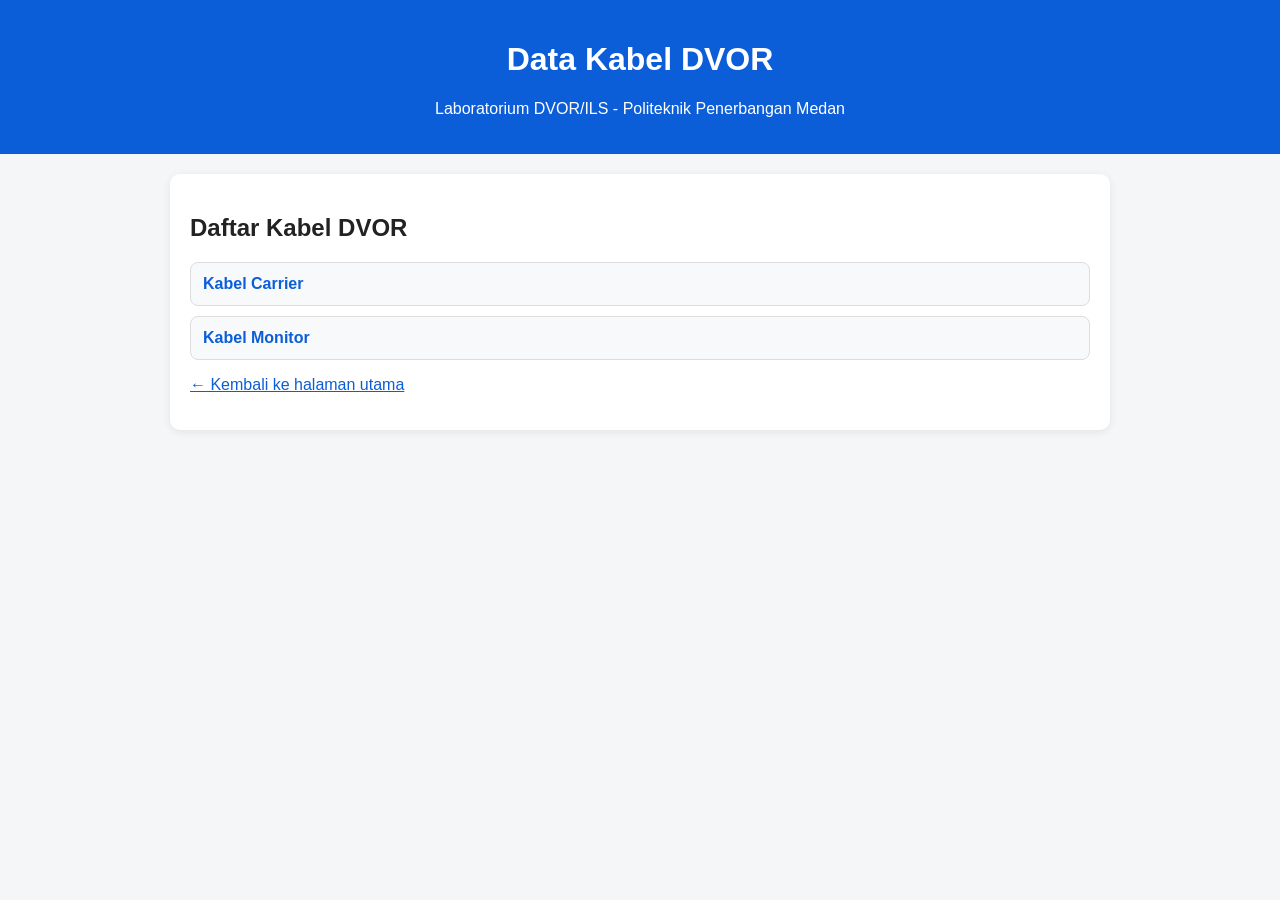
==== dvor.html @ ec81332b "yes" ====
<!DOCTYPE html>
<html lang="id">
<head>
  <meta charset="UTF-8">
  <meta name="viewport" content="width=device-width, initial-scale=1.0">
  <title>Data Kabel DVOR</title>
  <link rel="stylesheet" href="style.css">
</head>
<body>
  <header>
    <h1>Data Kabel DVOR</h1>
    <p>Laboratorium DVOR/ILS - Politeknik Penerbangan Medan</p>
  </header>

  <main class="card">
    <h2>Daftar Kabel DVOR</h2>
    <ul class="list-kabel">
      <li><a href="kabel-carrier.html">Kabel Carrier</a></li>
      <li><a href="kabel-monitor.html">Kabel Monitor</a></li>
    </ul>

    <p><a href="index.html">← Kembali ke halaman utama</a></p>
  </main>
</body>
</html>
---- style.css ----
body {
  font-family: Arial, sans-serif;
  margin: 0;
  background: #f4f6f8;
  color: #222;
}

header {
  background: #0b5ed7;
  color: white;
  padding: 20px;
  text-align: center;
}

main {
  padding: 20px;
}

.card {
  max-width: 900px;
  margin: 20px auto;
  background: white;
  border-radius: 10px;
  padding: 20px;
  box-shadow: 0 2px 8px rgba(0, 0, 0, 0.08);
}

.list-kabel {
  list-style: none;
  padding: 0;
}

.list-kabel li {
  background: #f8f9fa;
  margin: 10px 0;
  padding: 12px;
  border-radius: 8px;
  border: 1px solid #ddd;
}

.list-kabel a {
  text-decoration: none;
  color: #0b5ed7;
  font-weight: bold;
}

.list-kabel a:hover {
  text-decoration: underline;
}

table {
  width: 100%;
  border-collapse: collapse;
  margin-bottom: 20px;
}

th, td {
  border: 1px solid #ddd;
  padding: 10px;
  text-align: left;
  vertical-align: top;
}

th {
  width: 220px;
  background: #f1f3f5;
}

a {
  color: #0b5ed7;
}
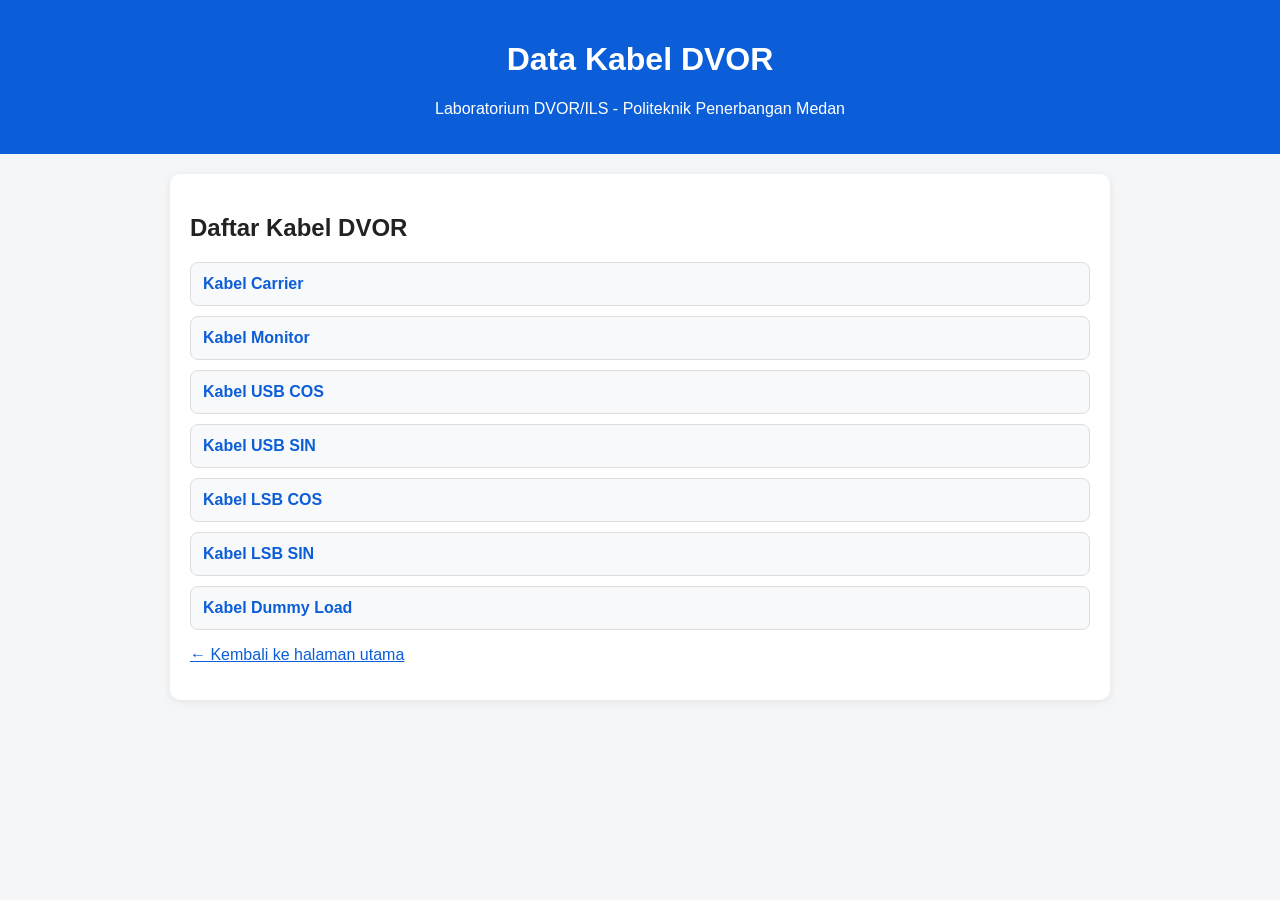
==== commit 79fc4a48: "Update dvor.html" ====
--- a/dvor.html
+++ b/dvor.html
@@ -17,8 +17,13 @@
     <ul class="list-kabel">
       <li><a href="kabel-carrier.html">Kabel Carrier</a></li>
       <li><a href="kabel-monitor.html">Kabel Monitor</a></li>
-    </ul>
-
+      <li><a href="kabel-usb-cos.html">Kabel USB COS</a></li>
+      <li><a href="kabel-usb-sin.html">Kabel USB SIN</a></li>
+      <li><a href="kabel-lsb-cos.html">Kabel LSB COS</a></li>
+      <li><a href="kabel-lsb-sin.html">Kabel LSB SIN</a></li>
+      <li><a href="kabel-dummyload.html">Kabel Dummy Load</a></li>
+      </ul>
+    
     <p><a href="index.html">← Kembali ke halaman utama</a></p>
   </main>
 </body>
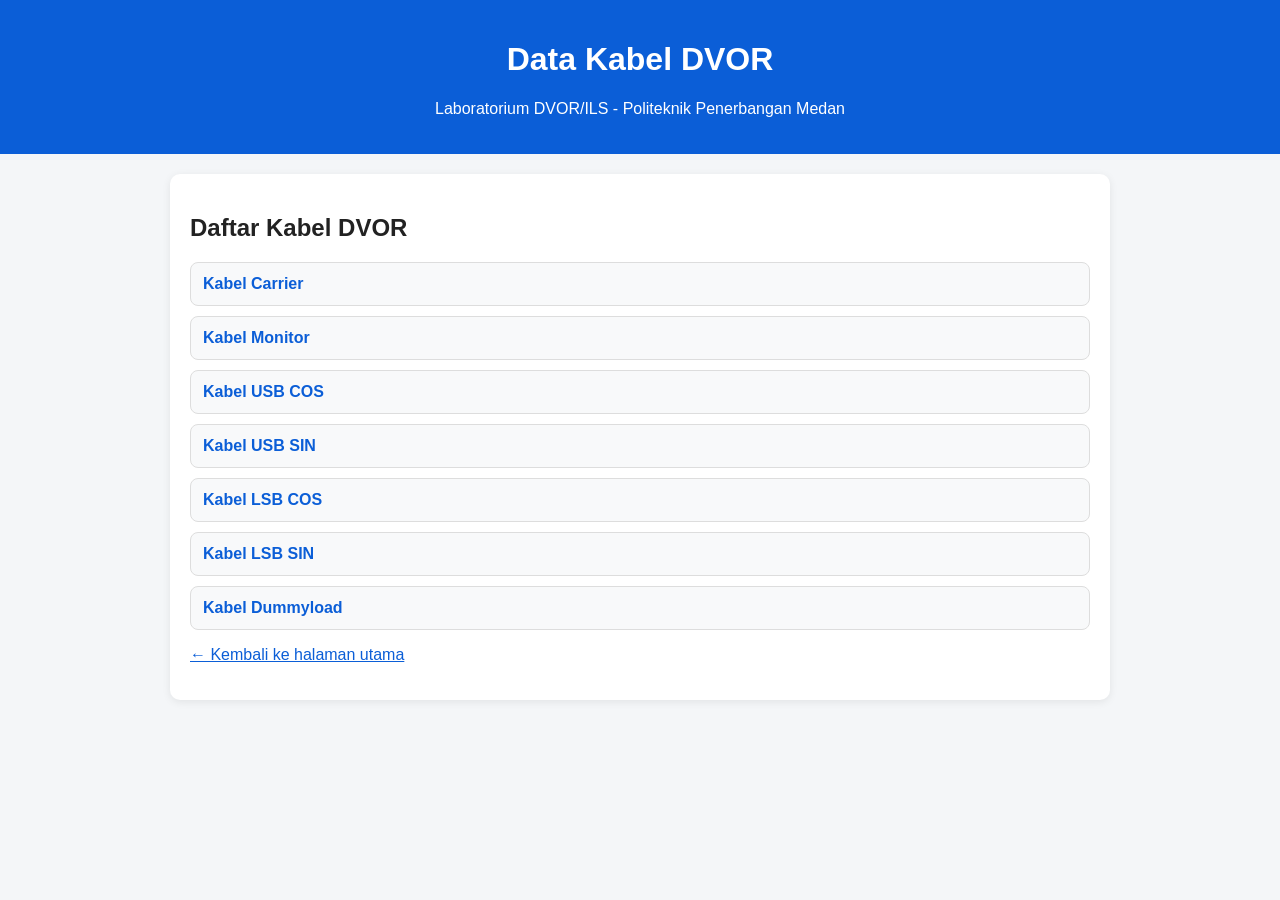
==== commit 4d95baa9: "update" ====
--- a/dvor.html
+++ b/dvor.html
@@ -21,7 +21,7 @@
       <li><a href="kabel-usb-sin.html">Kabel USB SIN</a></li>
       <li><a href="kabel-lsb-cos.html">Kabel LSB COS</a></li>
       <li><a href="kabel-lsb-sin.html">Kabel LSB SIN</a></li>
-      <li><a href="kabel-dummyload.html">Kabel Dummy Load</a></li>
+      <li><a href="kabel-dummyload.html">Kabel Dummyload</a></li>
       </ul>
     
     <p><a href="index.html">← Kembali ke halaman utama</a></p>
